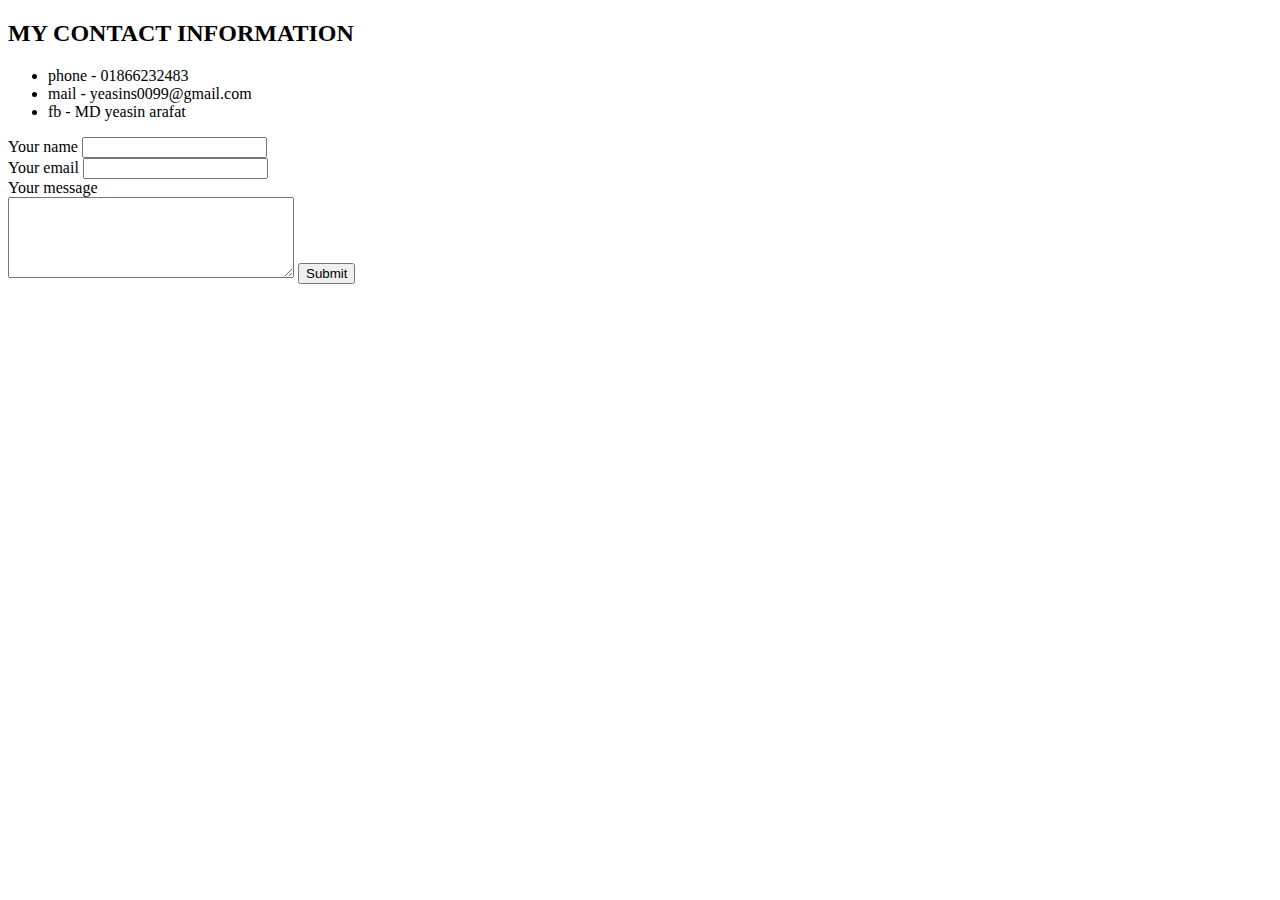
==== contact.html @ f92d800c "initial cv website files" ====
<!DOCTYPE html>
<html lang="en" dir="ltr">
  <head>
    <meta charset="utf-8">
    <title>contact</title>
  </head>
  <body>
    <h2>MY CONTACT INFORMATION</h2>
    <ul>
      <li>phone - 01866232483</li>
      <li>mail - yeasins0099@gmail.com</li>
      <li>fb - MD yeasin arafat</li>
    </ul>
    <form  action="mailto:yeasins0099@gmail.com" method="post" enctype="text/plain">
    <label>Your name</label>
    <input type="text" name="your name" value=""><br>
    <label>Your email</label>
    <input type="email" name="your email" value=""><br>
    <label>Your message</label><br>
    <textarea name="your message" rows="5" cols="33"></textarea>

    <input type="submit" name="">
    </form>

  </body>
</html>
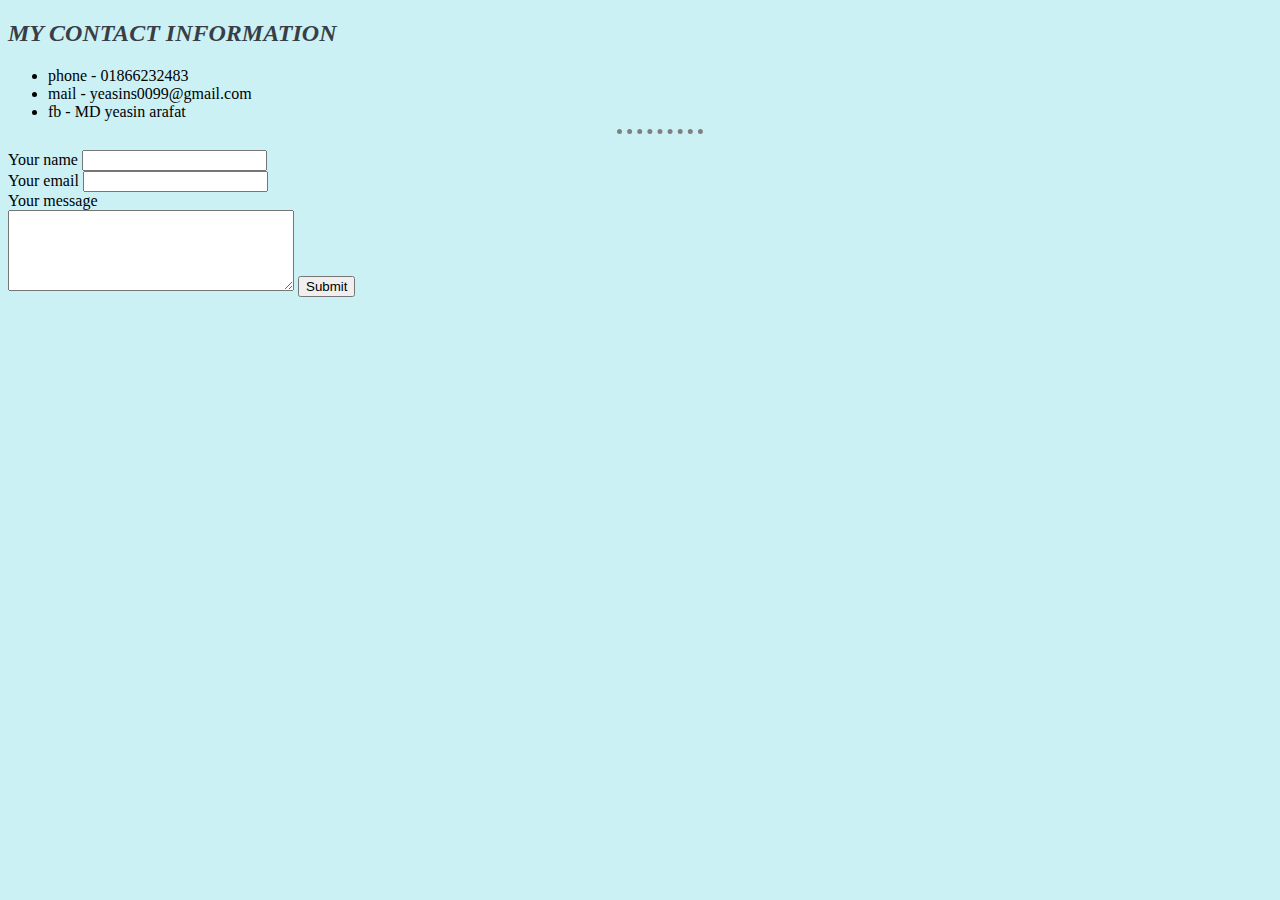
==== commit e955e955: "Add files via upload" ====
--- a/contact.html
+++ b/contact.html
@@ -3,13 +3,15 @@
   <head>
     <meta charset="utf-8">
     <title>contact</title>
+    <link rel="stylesheet" href="styles.css">
   </head>
   <body>
-    <h2>MY CONTACT INFORMATION</h2>
+    <h2><em>MY CONTACT INFORMATION</em></h2>
     <ul>
       <li>phone - 01866232483</li>
       <li>mail - yeasins0099@gmail.com</li>
       <li>fb - MD yeasin arafat</li>
+      <hr>
     </ul>
     <form  action="mailto:yeasins0099@gmail.com" method="post" enctype="text/plain">
     <label>Your name</label>
--- a/styles.css
+++ b/styles.css
@@ -0,0 +1,25 @@
+body{
+  background-color: #cbf1f5;
+}
+hr{
+border-style:none;
+  border-top:dotted;
+  border-width: 5px;
+  border-color: grey;
+  width: 7%
+}
+h3{
+  color: #393e46
+}
+h1{
+  color: #393e46
+}
+h4{
+  color: #393e46
+}
+h2{
+  color: #393e46
+}
+th{
+  color: #e03e36
+}
